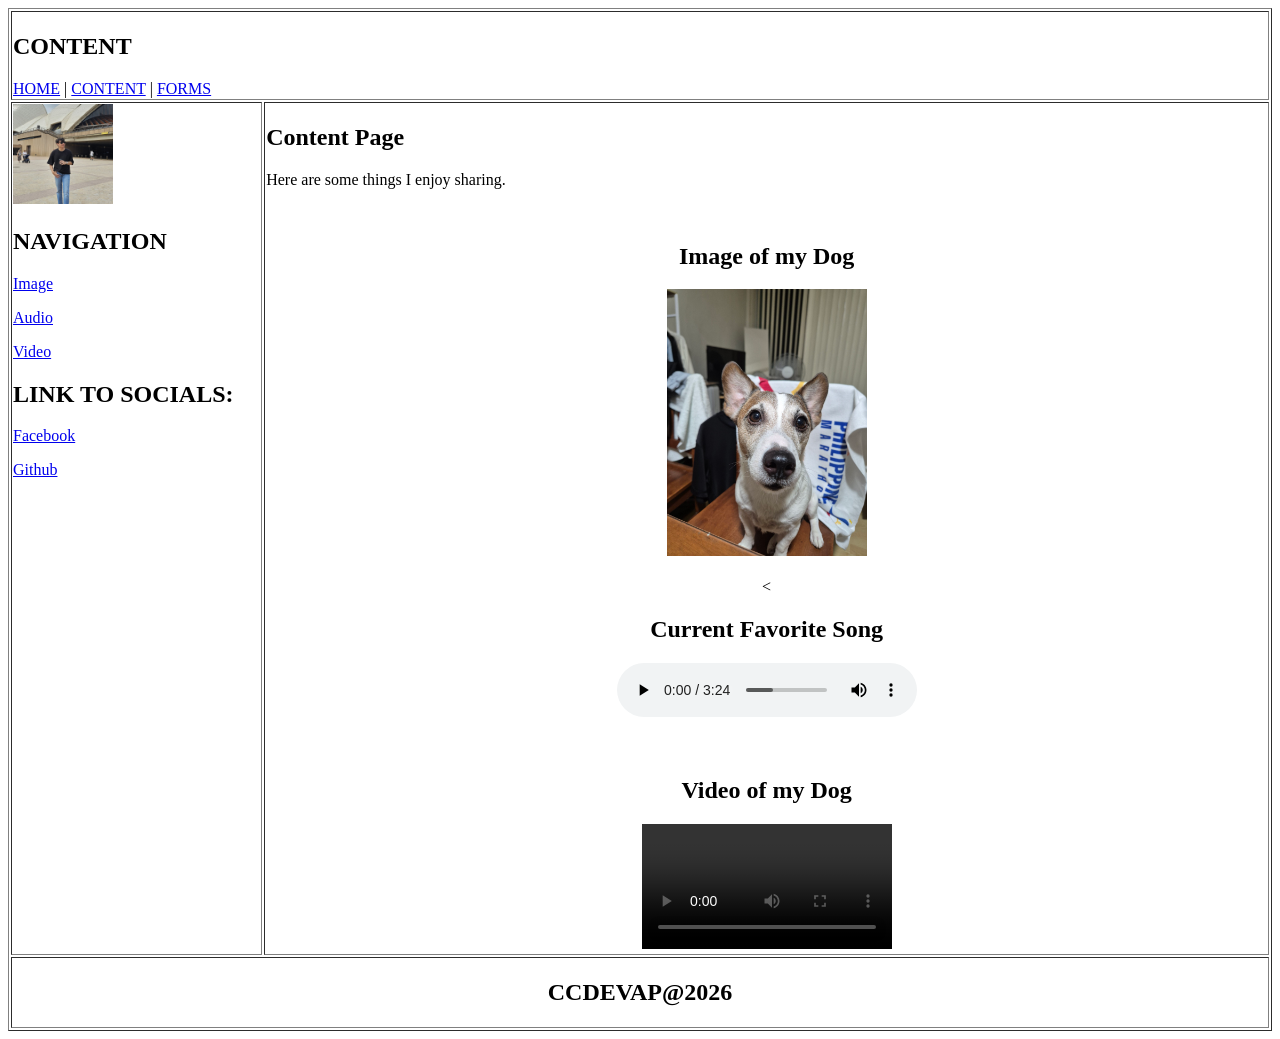
==== content.html @ 4e7ba5be "HO1 html files" ====
<!DOCTYPE html>
<html>

<head>
    <title>Content Page</title>
</head>

<body>
<table border="1" width="100%">
    <tr>
        <td colspan="2">

            <header>
                <h2>CONTENT</h2>
                <nav>
                    <a href="index.html">HOME</a> |
                    <a href="content.html">CONTENT</a> |
                    <a href="forms.html">FORMS</a>
                </nav>
            </header>
        </td>
    </tr>

    <tr>
        <td width="20%" valign="top">
            <aside>
                <img src="image.jpg" width="100" alt="Profile Picture">

                <h2>NAVIGATION</h2>
                <p><a href="#loki">Image</a></p>
                <p><a href="#song">Audio</a></p>
                <p><a href="#jiro">Video</a></p>

                <h2>LINK TO SOCIALS:</h2>
                <p>
                    <a href="https://www.facebook.com/carlayrton.crespo" target="_blank">
                        Facebook
                    </a>
                </p>
                <p>
                    <a href="https://github.com/bodalciouz" target="_blank">
                        Github
                    </a>
                </p>
            </aside>
        </td>

        <td valign="top">
            <main>
                <section>
                        <h1>Content Page</h1>
                        <p>
                            Here are some things I enjoy sharing.
                        </p>

                        <br>
                    <center>
                        <h2 id="loki">Image of my Dog</h2>
                        <img src="loki.jpg" width="200" alt="My Dog">

                        <br><br><

                        <h2 id="song">Current Favorite Song</h2>
                        <audio controls>
                            <source src="song.mp3" type="audio/mpeg">
                        </audio>

                        <br><br><br>

                        <h2 id="jiro">Video of my Dog</h2>
                        <video width="250" controls>
                            <source src="jiro.mp4" type="video/mp4">
                        </video>
                    </center>
                </section>
            </main>
        </td>
    </tr>

    <tr>
        <td colspan="2">
            <footer>
                <center>
                    <h2>CCDEVAP@2026</h2>
                </center>
            </footer>
        </td>
    </tr>

</table>
</body>
</html>
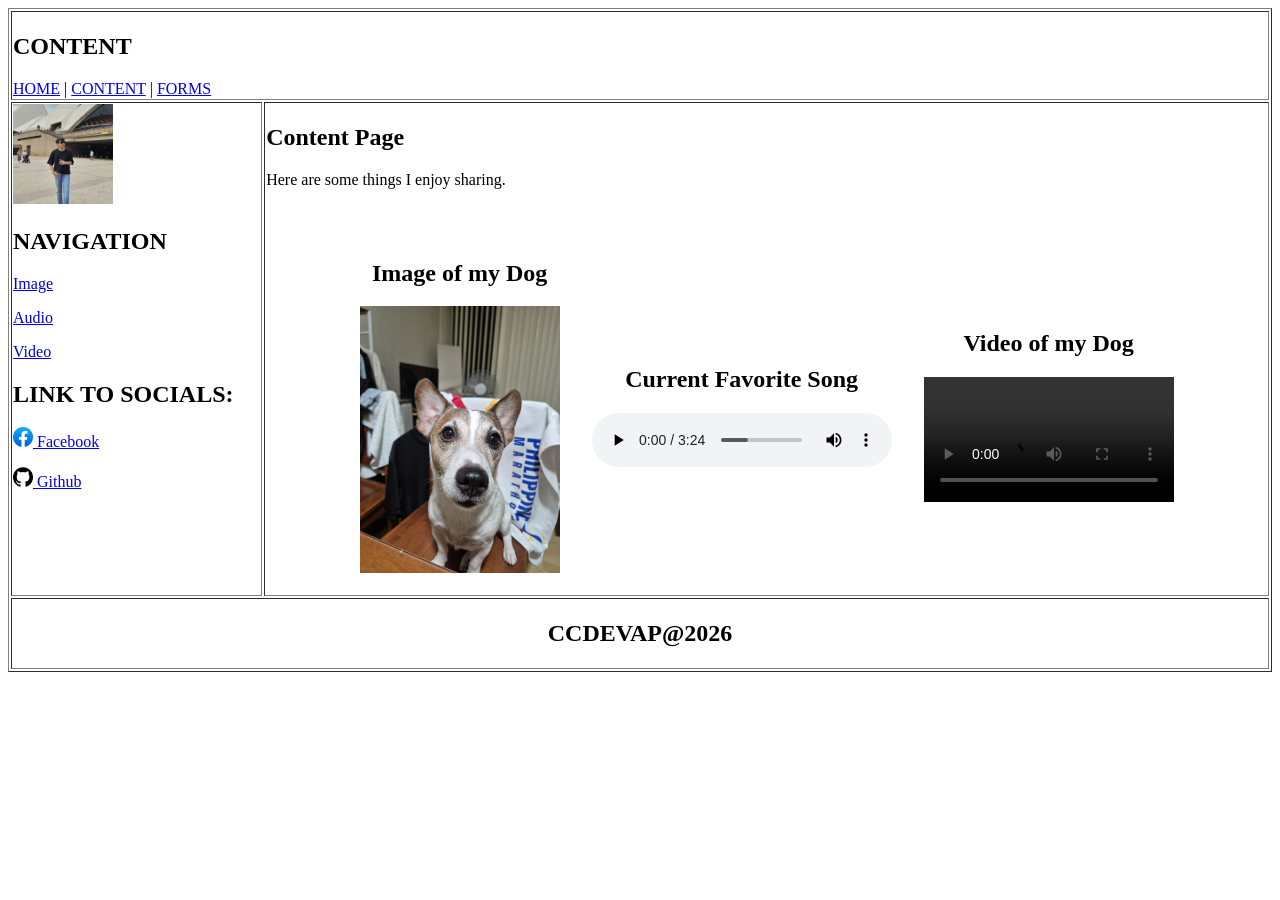
==== commit c115fb2c: "Revisions" ====
--- a/content.html
+++ b/content.html
@@ -34,11 +34,13 @@
                 <h2>LINK TO SOCIALS:</h2>
                 <p>
                     <a href="https://www.facebook.com/carlayrton.crespo" target="_blank">
+                        <img src="fb.png" width="20" alt="Facebook Icon">
                         Facebook
                     </a>
                 </p>
                 <p>
                     <a href="https://github.com/bodalciouz" target="_blank">
+                        <img src="github.png" width="20" alt="GitHub Icon">
                         Github
                     </a>
                 </p>
@@ -54,23 +56,30 @@
                         </p>
 
                         <br>
+                        
                     <center>
-                        <h2 id="loki">Image of my Dog</h2>
-                        <img src="loki.jpg" width="200" alt="My Dog">
+                        <table cellpadding="15">
+                            <tr>
+                                <td align="center">
+                                    <h2 id="loki">Image of my Dog</h2>
+                                    <img src="loki.jpg" width="200" alt="My Dog">
+                                </td>
 
-                        <br><br><
+                                <td align="center">
+                                    <h2 id="song">Current Favorite Song</h2>
+                                    <audio controls>
+                                        <source src="song.mp3" type="audio/mpeg">
+                                    </audio>
+                                </td>
 
-                        <h2 id="song">Current Favorite Song</h2>
-                        <audio controls>
-                            <source src="song.mp3" type="audio/mpeg">
-                        </audio>
-
-                        <br><br><br>
-
-                        <h2 id="jiro">Video of my Dog</h2>
-                        <video width="250" controls>
-                            <source src="jiro.mp4" type="video/mp4">
-                        </video>
+                                <td align="center">
+                                    <h2 id="jiro">Video of my Dog</h2>
+                                    <video width="250" controls>
+                                        <source src="jiro.mp4" type="video/mp4">
+                                    </video>
+                                </td>
+                            </tr>
+                        </table>
                     </center>
                 </section>
             </main>
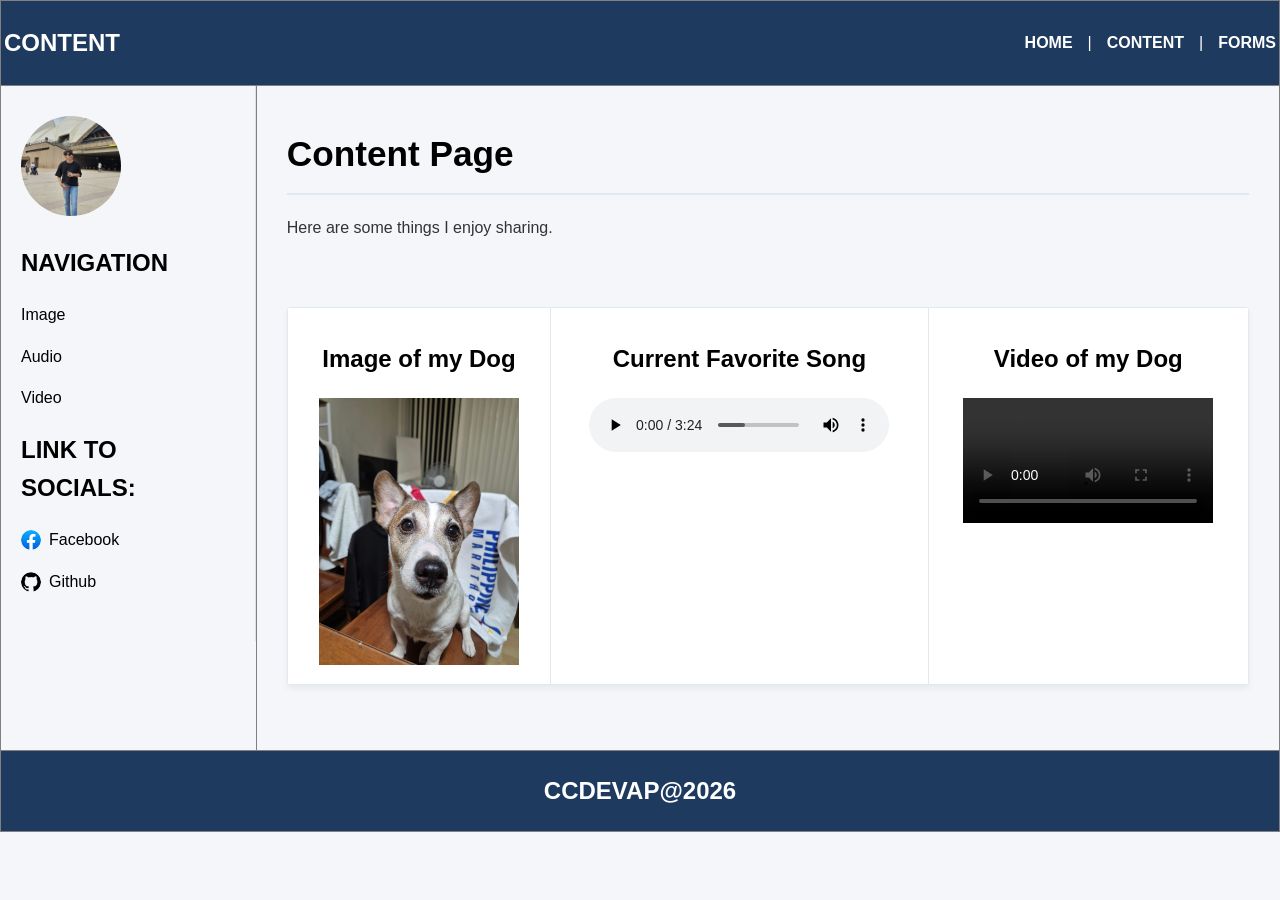
==== commit 16781e9f: "HO2" ====
--- a/content.html
+++ b/content.html
@@ -3,6 +3,7 @@
 
 <head>
     <title>Content Page</title>
+    <link rel="stylesheet" href="styles.css">
 </head>
 
 <body>
@@ -11,7 +12,7 @@
         <td colspan="2">
 
             <header>
-                <h2>CONTENT</h2>
+                <h2 id="page-title">CONTENT</h2>
                 <nav>
                     <a href="index.html">HOME</a> |
                     <a href="content.html">CONTENT</a> |
@@ -26,12 +27,12 @@
             <aside>
                 <img src="image.jpg" width="100" alt="Profile Picture">
 
-                <h2>NAVIGATION</h2>
+                <h2 id="title">NAVIGATION</h2>
                 <p><a href="#loki">Image</a></p>
                 <p><a href="#song">Audio</a></p>
                 <p><a href="#jiro">Video</a></p>
 
-                <h2>LINK TO SOCIALS:</h2>
+                <h2 id="title">LINK TO SOCIALS:</h2>
                 <p>
                     <a href="https://www.facebook.com/carlayrton.crespo" target="_blank">
                         <img src="fb.png" width="20" alt="Facebook Icon">
@@ -58,7 +59,7 @@
                         <br>
                         
                     <center>
-                        <table cellpadding="15">
+                        <table class="data-table">
                             <tr>
                                 <td align="center">
                                     <h2 id="loki">Image of my Dog</h2>
--- a/styles.css
+++ b/styles.css
@@ -0,0 +1,212 @@
+/*
+CCDEVAP - HO2
+ Crespo, Carl
+ S16
+ 05/21/26
+*/
+
+body{
+    font-family: 'Segoe UI', Tahoma, Geneva, Verdana, sans-serif;
+    background-color: #f4f6f9;
+    color: #333333;
+    margin: 0;
+    line-height: 1.6;
+}
+
+table{
+    border-collapse: collapse;
+    width: 100%;
+    background-color: transparent;
+}
+
+td {
+    vertical-align: top;
+    padding: 0;
+}
+
+header{
+    background-color: #1e3a5f;
+    color: white;
+    width: 100%;
+    box-sizing: border-box;
+    padding: 3px;
+    display: flex;
+    justify-content: space-between;
+    align-items: center;
+}
+
+nav{
+    display: flex;
+    justify-content: center;
+    gap: 15px;
+}
+
+nav a{
+    text-decoration: none;
+    color: white;
+    font-weight: bold;
+    margin: 0;
+}
+
+nav a:hover{
+    color: #708090;
+}
+
+nav a:visited{
+    color: #d1d5db;
+}
+
+nav a:active{
+    color: #0056b3;
+}
+
+aside{
+    width: 100%;
+    height: 100%;
+    box-sizing: border-box;
+    padding: 30px 20px;
+    border-right: 1px solid #e0e0e0;
+}
+
+aside img{
+    border-radius: 50%;
+}
+
+aside a{
+    display: flex;
+    align-items: center;
+    gap: 8px;
+    text-decoration: none;
+    color: #000000;
+    font-weight: 500;
+}
+
+aside a:hover{
+    color: #0056b3;
+    padding-left: 3px;
+}
+
+aside a:visited{
+    color: #6b7280;
+}
+
+aside a:active{
+    color: #0056b3;
+}
+
+main{
+    padding: 40px 30px;
+}
+
+h1{
+    color: #000000;
+    font-size: 2.2rem;
+    margin-top: 0;
+    margin-bottom: 20px;
+    border-bottom: 2px solid #e2e8f0;
+    padding-bottom: 10px;
+}
+
+h2, #page-title{
+    color: #FFFFFF;
+    font-size: 1.5rem;
+}
+
+#title,
+#loki,
+#song,
+#jiro {
+    color: #000000;
+    font-weight: 600;
+}
+
+.data-table{
+    border-collapse: collapse;
+    width: 100%;
+    margin: 25px auto;
+    background-color: white;
+    box-shadow: 0 4px 6px rgba(0,0,0,0.05);
+    border-radius: 4px;
+    overflow: hidden;
+}
+
+.data-table th,
+.data-table td{
+    border: 1px solid #e2e8f0;
+    padding: 12px 15px;
+    text-align: center;
+}
+
+.data-table th{
+    background-color: #1e3a5f;
+    color: white;
+    font-weight: 600;
+    text-transform: uppercase;
+    font-size: 0.9rem;
+    letter-spacing: 0.5px;
+}
+
+.data-table tr:nth-child(even){
+    background-color: #f8fafc;
+}
+
+form input,
+form select,
+form textarea{
+    width: 100%;
+    box-sizing: border-box;
+    margin-top: 6px;
+    margin-bottom: 15px;
+    padding: 10px;
+    border: 1px solid #cbd5e1;
+    border-radius: 4px;
+    font-family: inherit;
+    transition: border-color 0.3s ease;
+}
+
+form input:focus,
+form select:focus,
+form textarea:focus{
+    outline: none;
+    border-color: #1e3a5f;
+}
+
+form label{
+    display: flex;
+    align-items: center;
+    gap: 8px;
+    margin-bottom: 6px;
+}
+
+form label input[type="radio"],
+form label input[type="checkbox"]{
+    width: auto;
+    margin: 0;
+}
+
+input[type="submit"],
+input[type="reset"]{
+    width: auto;
+    background-color: #1e3a5f;
+    color: white;
+    border: none;
+    padding: 10px 20px;
+    font-weight: bold;
+    border-radius: 4px;
+    cursor: pointer;
+    transition: background-color 0.3s ease;
+}
+
+input[type="submit"]:hover,
+input[type="reset"]:hover{
+    background-color: #122540;
+}
+
+footer{
+    background-color: #1e3a5f;
+    color: white;
+    width: 100%;
+    box-sizing: border-box;
+    padding: 1px;
+    text-align: center;
+}
